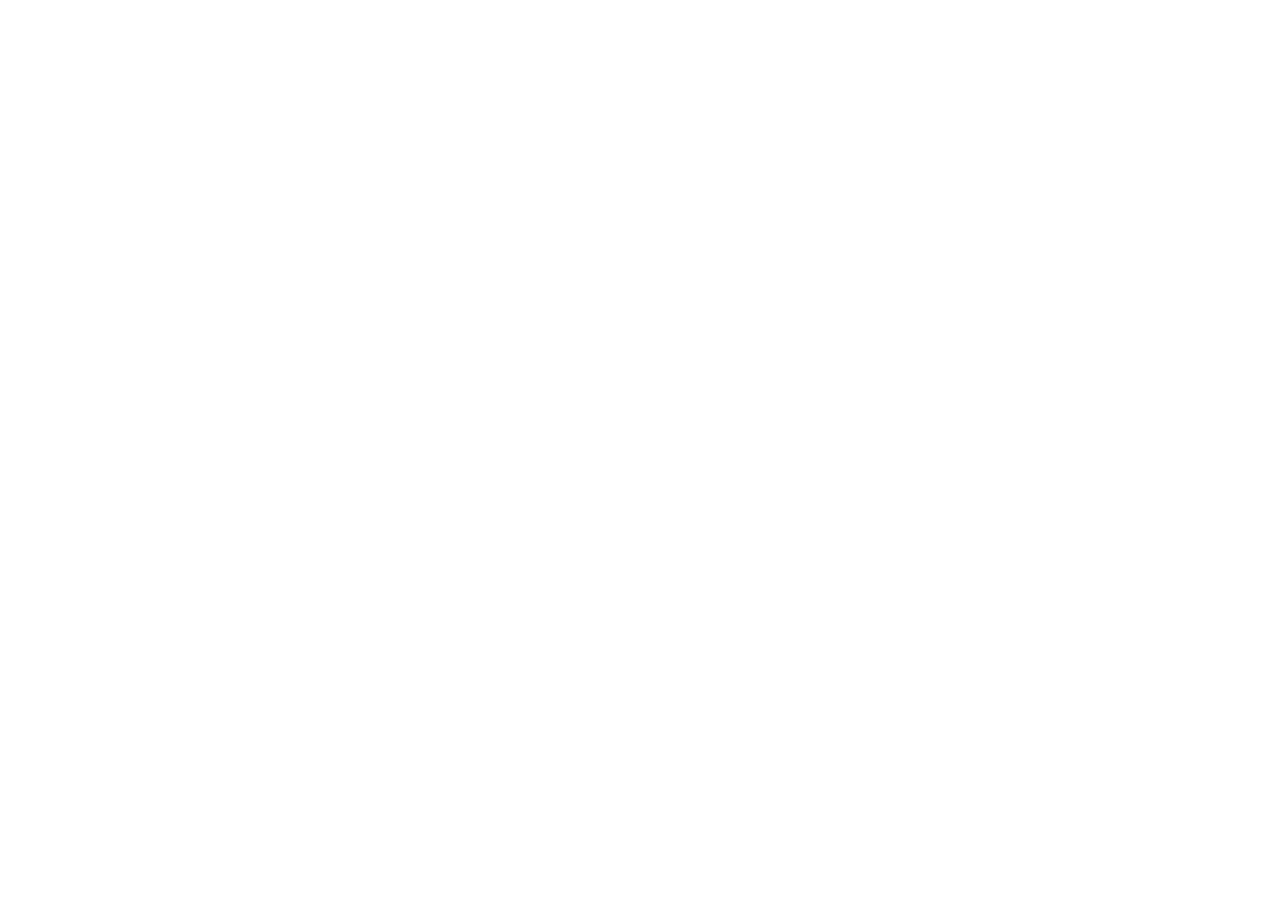
==== LR_10/Task_1/index.html @ 4afb3f6d "LR_8" ====
<!DOCTYPE html>
<html lang="en">
<head>
    <meta charset="UTF-8">
    <meta http-equiv="X-UA-Compatible" content="IE=edge">
    <meta name="viewport" content="width=device-width, initial-scale=1.0">
    <link rel="stylesheet" href="style.css">
    <title>Tanki</title>
</head>
<body>
    <div class="container">
        
    </div>
</body>
</html>
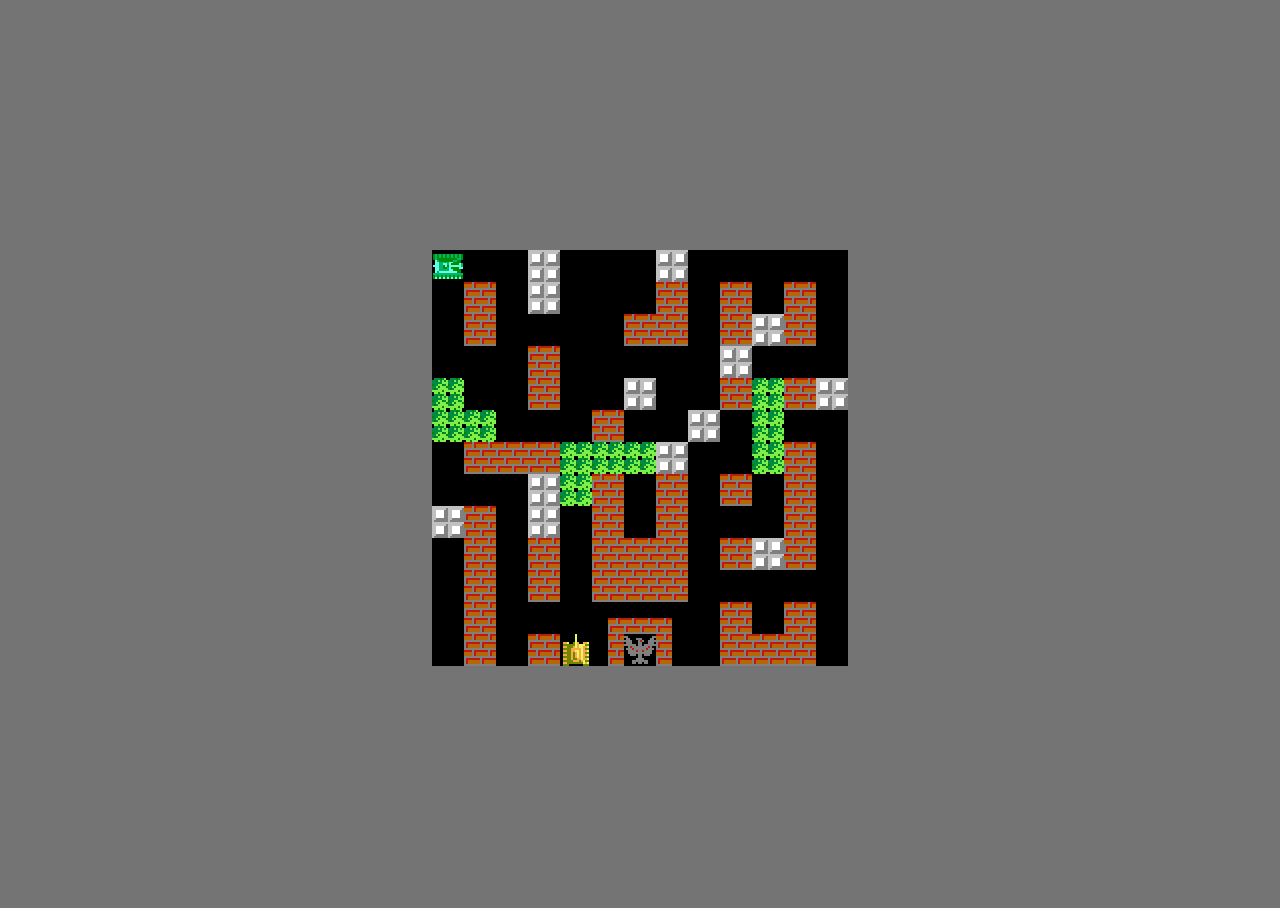
==== commit 811eca70: "LR_finish" ====
--- a/LR_10/Task_1/index.html
+++ b/LR_10/Task_1/index.html
@@ -1,5 +1,6 @@
 <!DOCTYPE html>
 <html lang="en">
+
 <head>
     <meta charset="UTF-8">
     <meta http-equiv="X-UA-Compatible" content="IE=edge">
@@ -7,9 +8,60 @@
     <link rel="stylesheet" href="style.css">
     <title>Tanki</title>
 </head>
+
 <body>
-    <div class="container">
-        
+    <div class="field">
+        <div class="tank-enemy"></div>
+        <div class="tank-player"></div>
+        <div class="base"></div>
+
+        <!-- Walls -->
+        <div class="wall-1"></div>
+        <div class="wall-2"></div>
+        <div class="wall-3"></div>
+        <div class="wall-4"></div>
+        <div class="wall-5"></div>
+        <div class="wall-6"></div>
+        <div class="wall-7"></div>
+        <div class="wall-8"></div>
+        <div class="wall-9"></div>
+        <div class="wall-10"></div>
+        <div class="wall-11"></div>
+        <div class="wall-12"></div>
+        <div class="wall-13"></div>
+        <div class="wall-14"></div>
+        <div class="wall-15"></div>
+        <div class="wall-16"></div>
+        <div class="wall-17"></div>
+        <div class="wall-18"></div>
+        <div class="wall-19"></div>
+        <div class="wall-20"></div>
+        <div class="wall-21"></div>
+        <div class="wall-22"></div>
+        <div class="wall-23"></div>
+        <div class="wall-24"></div>
+        <div class="wall-25"></div>
+
+        <!-- Steel -->
+        <div class="steel-1"></div>
+        <div class="steel-2"></div>
+        <div class="steel-3"></div>
+        <div class="steel-4"></div>
+        <div class="steel-5"></div>
+        <div class="steel-6"></div>
+        <div class="steel-7"></div>
+        <div class="steel-8"></div>
+        <div class="steel-9"></div>
+        <div class="steel-10"></div>
+        <div class="steel-11"></div>
+
+        <!-- Trees -->
+        <div class="tree-1"></div>
+        <div class="tree-2"></div>
+        <div class="tree-3"></div>
+        <div class="tree-4"></div>
+        <div class="tree-5"></div>
     </div>
 </body>
+
 </html>
--- a/LR_10/Task_1/style.css
+++ b/LR_10/Task_1/style.css
@@ -0,0 +1,269 @@
+
+html,
+body {
+  height: 100%;
+}
+
+body {
+  display: flex;
+  justify-content: center;
+  align-items: center;
+
+  background-color: #747474;
+}
+
+.field {
+  display: grid;
+
+  background-color: #000000;
+  grid-template-rows: repeat(26, 16px);
+  grid-template-columns: repeat(26, 16px);
+}
+
+[class^="wall"] {
+  background-image: url("[data-uri]");
+  background-repeat: repeat;
+}
+
+.wall-1 {
+  grid-row: 3 / span 4;
+  grid-column: 3 / span 2;
+}
+
+.wall-2 {
+  grid-row: 7 / span 4;
+  grid-column: 7 / span 2;
+}
+
+.wall-3 {
+  grid-row: 11 / span 2;
+  grid-column: 11 / span 2;
+}
+
+.wall-4 {
+  grid-row: 5 / span 2;
+  grid-column: 13 / span 4;
+}
+
+.wall-5 {
+  grid-row: 3 / span 2;
+  grid-column: 15 / span 2;
+}
+
+.wall-6 {
+  grid-row: 3 / span 4;
+  grid-column: -9 / span 2;
+}
+
+.wall-7 {
+  grid-row: 3 / span 4;
+  grid-column: -5 / span 2;
+}
+
+.wall-8 {
+  grid-row: 9 / span 2;
+  grid-column: -9 / span 2;
+}
+
+.wall-9 {
+  grid-row: 9 / span 2;
+  grid-column: -5 / span 2;
+}
+
+.wall-10 {
+  grid-row: 13 / span 2;
+  grid-column: 3 / span 6;
+}
+
+.wall-11 {
+  grid-row: -11 / span 10;
+  grid-column: 3 / span 2;
+}
+
+.wall-12 {
+  grid-row: -9 / span 4;
+  grid-column: 7 / span 2;
+}
+
+.wall-13 {
+  grid-row: -13 / span 4;
+  grid-column: 11 / span 2;
+}
+
+.wall-14 {
+  grid-row: -13 / span 4;
+  grid-column: -13 / span 2;
+}
+
+.wall-15 {
+  grid-row: -9 / span 4;
+  grid-column: 11 / span 6;
+}
+
+.wall-16 {
+  grid-row: -3 / span 2;
+  grid-column: 7 / span 2;
+}
+
+.wall-17 {
+  grid-row: -3 / span 2;
+  grid-column: 12 / span 1;
+}
+
+.wall-18 {
+  grid-row: -4 / span 1;
+  grid-column: 12 / span 4;
+}
+
+.wall-19 {
+  grid-row: -3 / span 2;
+  grid-column: 15 / span 1;
+}
+
+.wall-20 {
+  grid-row: 15 / span 2;
+  grid-column: -9 / span 2;
+}
+
+.wall-21 {
+  grid-row: -9 / span 2;
+  grid-column: -9 / span 2;
+}
+
+.wall-22 {
+  grid-row: 13 / span 8;
+  grid-column: -5 / span 2;
+}
+
+.wall-23 {
+  grid-row: -5 / span 4;
+  grid-column: -9 / span 2;
+}
+
+.wall-24 {
+  grid-row: -3 / span 2;
+  grid-column: -7 / span 2;
+}
+
+.wall-25 {
+  grid-row: -5 / span 4;
+  grid-column: -5 / span 2;
+}
+
+
+[class^="tree"] {
+  background-image: url("[data-uri]");
+  background-repeat: repeat;
+}
+
+.tree-1 {
+  grid-row: 9 / span 4;
+  grid-column: 1 / span 2;
+}
+
+.tree-2 {
+  grid-row: 11 / span 2;
+  grid-column: 3 / span 2;
+}
+
+.tree-3 {
+  grid-row: 13 / span 2;
+  grid-column: 9 / span 6;
+}
+
+.tree-4 {
+  grid-row: 15 / span 2;
+  grid-column: 9 / span 2;
+}
+
+.tree-5 {
+  grid-row: 9 / span 6;
+  grid-column: -7 / span 2;
+}
+
+[class^="steel"] {
+  background-image: url("[data-uri]");
+  background-repeat: repeat;
+}
+
+.steel-1 {
+  grid-row: 1 / span 4;
+  grid-column: 7 / span 2;
+}
+
+
+
+.steel-2 {
+  grid-row: 1 / span 2;
+  grid-column: 15 / span 2;
+}
+
+.steel-3 {
+  grid-row: -11 / span 2;
+  grid-column: 1 / span 2;
+}
+
+.steel-4 {
+  grid-row: 15 / span 4;
+  grid-column: 7 / span 2;
+}
+
+.steel-5 {
+  grid-row: 9 / span 2;
+  grid-column: 13 / span 2;
+}
+
+.steel-6 {
+  grid-row: 13 / span 2;
+  grid-column: 15 / span 2;
+}
+
+.steel-7 {
+  grid-row: 11 / span 2;
+  grid-column: -11 / span 2;
+}
+
+.steel-8 {
+  grid-row: 7 / span 2;
+  grid-column: -9 / span 2;
+}
+
+.steel-9 {
+  grid-row: 5 / span 2;
+  grid-column: -7 / span 2;
+}
+
+.steel-10 {
+  grid-row: 9 / span 2;
+  grid-column: -3 / span 2;
+}
+
+.steel-11 {
+  grid-row: -9 / span 2;
+  grid-column: -7 / span 2;
+}
+
+
+.tank-enemy {
+  background-image: url("[data-uri]");
+  background-repeat: no-repeat;
+  grid-row: 1 / span 2;
+  grid-column: 1 / span 2;
+}
+
+.tank-player {
+  background-image: url("[data-uri]");
+  background-repeat: no-repeat;
+  grid-row: -3 / span 2;
+  grid-column: 9 / span 2;
+}
+
+.base {
+  background-image: url("[data-uri]");
+  background-repeat: no-repeat;
+  grid-row: -3 / span 2;
+  grid-column: 13 / span 2;
+}
+
+
+
